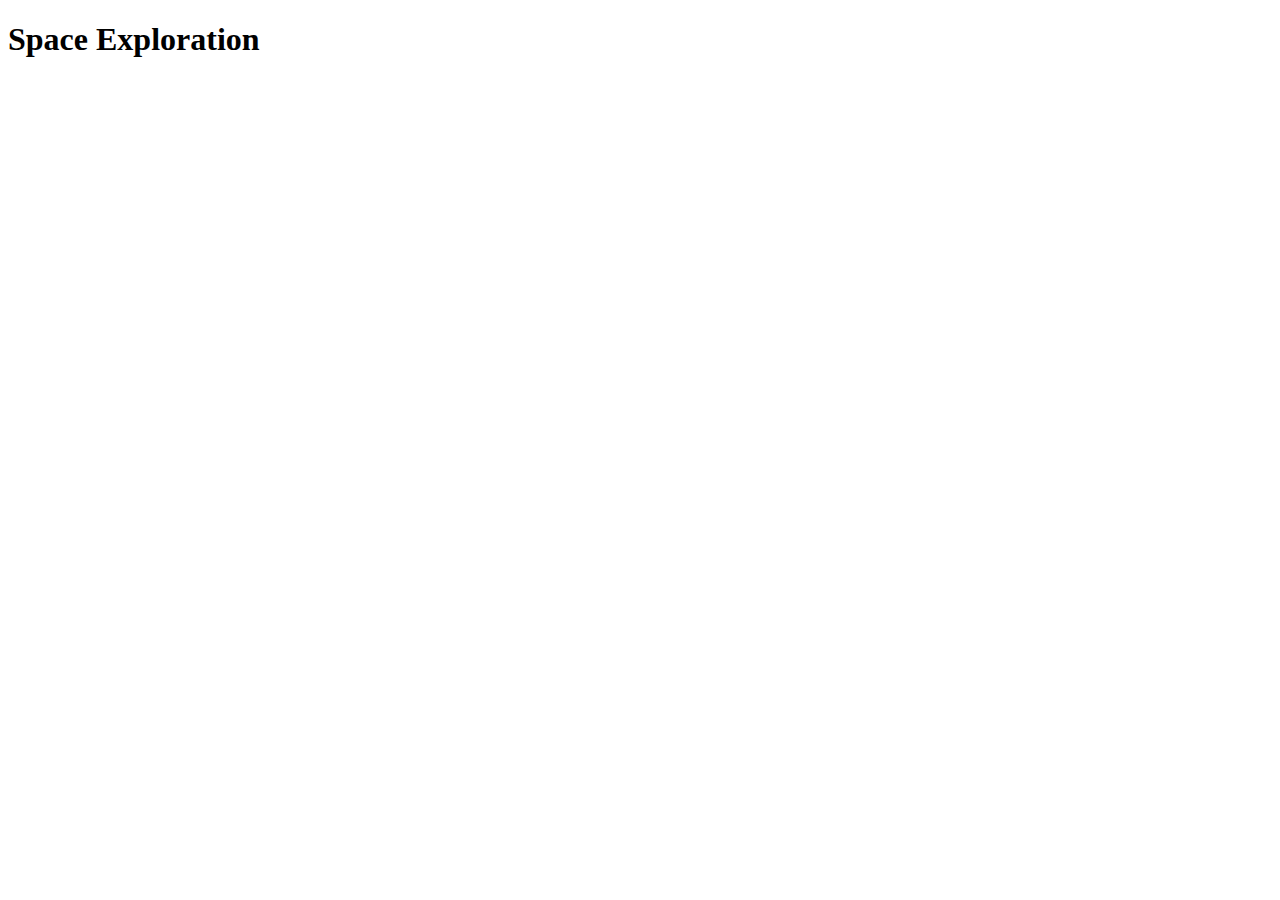
==== index.html @ 46195edb "first commmit" ====
<!DOCTYPE html>
<html lang="en">
<head>
    <meta charset="UTF-8">
    <meta name="viewport" content="width=device-width, initial-scale=1.0">
    <title>Document</title>
</head>
<body>
    <h1>Space Exploration</h1>
</body>
</html>
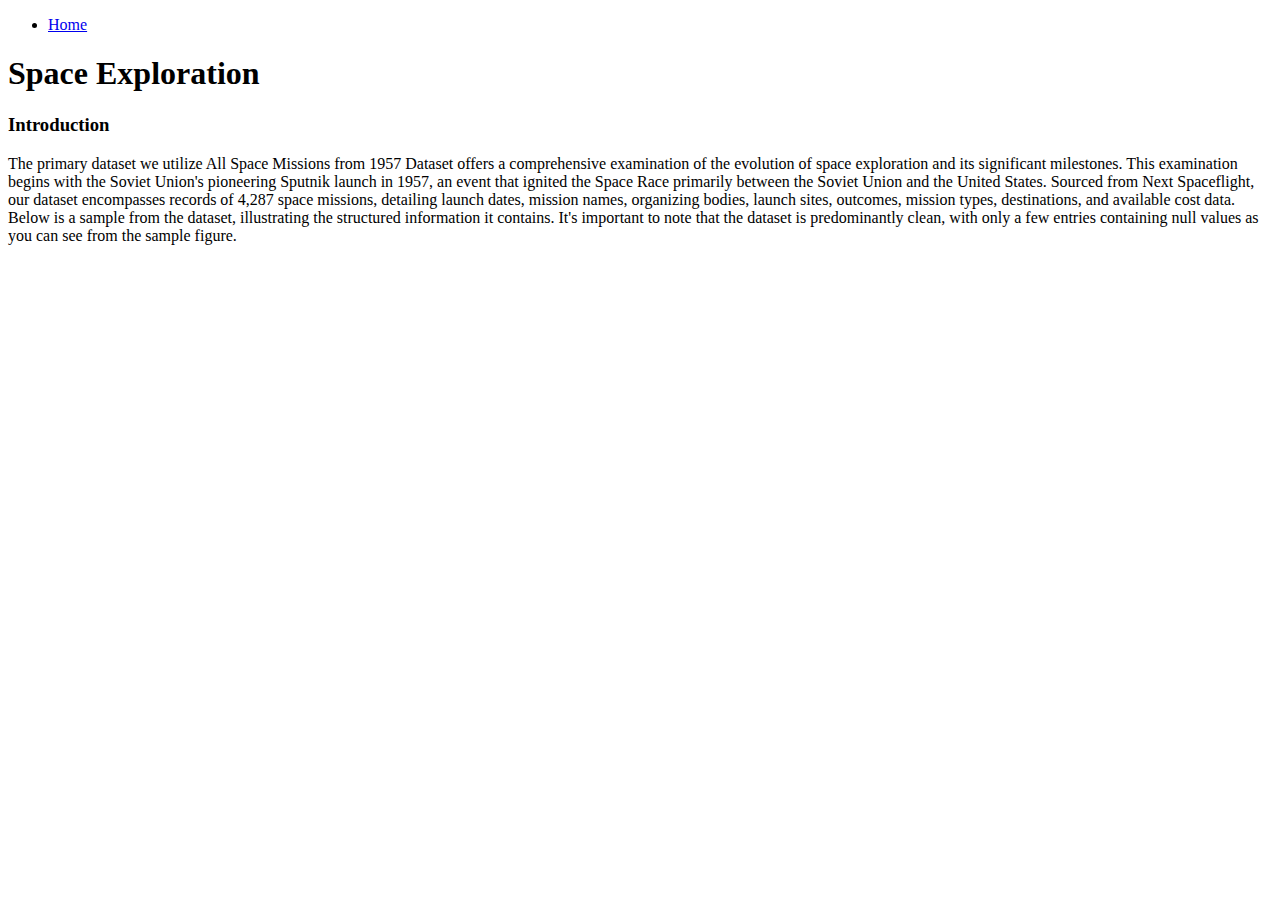
==== commit 8cdebf3f: "web" ====
--- a/index.html
+++ b/index.html
@@ -3,9 +3,27 @@
 <head>
     <meta charset="UTF-8">
     <meta name="viewport" content="width=device-width, initial-scale=1.0">
-    <title>Document</title>
+    <title>Space Exploration</title>
 </head>
 <body>
-    <h1>Space Exploration</h1>
+    <nav>
+        <ul>
+            <li><a href="index.html">Home</a></li>
+        </ul>
+    </nav>
+    <header class="title-row">
+        <h1>Space Exploration</h1>
+    </header>
+    <main class="width-limited">
+        <h3>Introduction</h3>
+        <p>The primary dataset we utilize All Space Missions from 1957 Dataset offers a comprehensive examination of the evolution 
+            of space exploration and its significant milestones. This examination begins with the Soviet Union's pioneering Sputnik 
+            launch in 1957, an event that ignited the Space Race primarily between the Soviet Union and the United States. Sourced 
+            from Next Spaceflight, our dataset encompasses records of 4,287 space missions, detailing launch dates, mission names, 
+            organizing bodies, launch sites, outcomes, mission types, destinations, and available cost data. Below is a sample from 
+            the dataset, illustrating the structured information it contains. It's important to note that the dataset is predominantly 
+            clean, with only a few entries containing null values as you can see from the sample figure.
+        </p>
+    </main>
 </body>
 </html>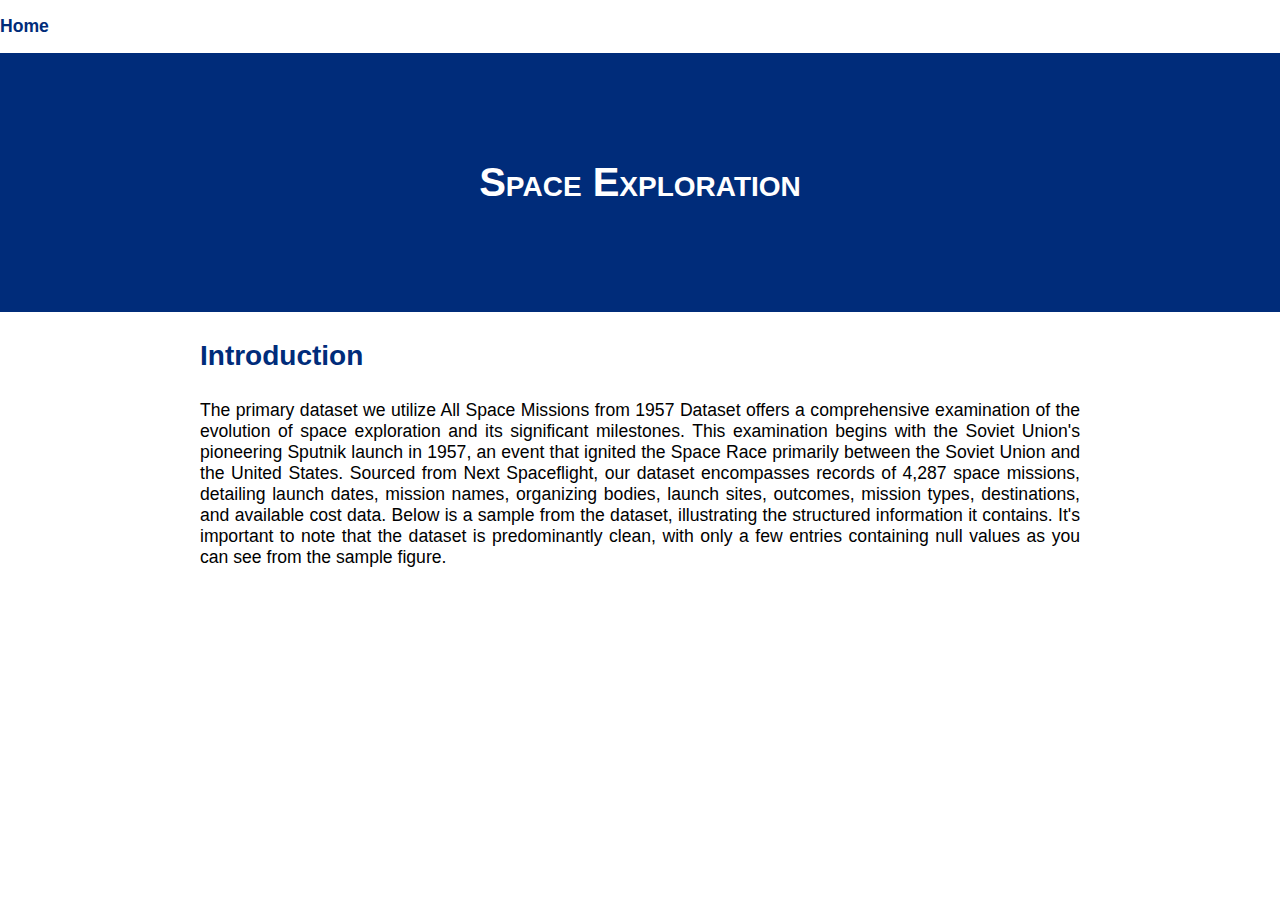
==== commit af7614c2: "aed" ====
--- a/index.html
+++ b/index.html
@@ -4,6 +4,7 @@
     <meta charset="UTF-8">
     <meta name="viewport" content="width=device-width, initial-scale=1.0">
     <title>Space Exploration</title>
+    <link rel="stylesheet" href="style.css">
 </head>
 <body>
     <nav>
--- a/style.css
+++ b/style.css
@@ -0,0 +1,214 @@
+/*
+This CSS governs the appearance of our site.
+You can find the basic concepts of CSS here: https://developer.mozilla.org/en-US/docs/Learn/CSS/Introduction_to_CSS/How_CSS_works
+*/
+
+/*
+This makes the border and padding be counted as part of the element's size.
+https://developer.mozilla.org/en-US/docs/Learn/CSS/Introduction_to_CSS/Box_model
+It switches from
+	https://mdn.mozillademos.org/files/13647/box-model-standard-small.png
+to
+	https://mdn.mozillademos.org/files/13649/box-model-alt-small.png
+*/
+* {
+	box-sizing: border-box;
+}
+
+/*
+Make the document fill the whole viewport, this overrides any weird defaults that browsers might have.
+*/
+html, body, figure {
+	width: 100%;
+	padding: 0;
+	margin: 0;
+	border: 0;
+}
+
+/* Default font and size */
+body {
+	font-family: sans-serif;
+	font-size: 1.1rem;
+}
+
+/*
+It is easier to read if the text is not too wide, so we limit the width.
+We use the class selector ".", so this style will be applied to elements with class="width-limited"
+
+The various units of measurement available in CSS:
+	https://developer.mozilla.org/en-US/docs/Learn/CSS/Introduction_to_CSS/Values_and_units
+*/
+.width-limited {
+	max-width: 55rem;
+
+	/* Center horizontally: */
+	margin-left: auto;
+	margin-right: auto;
+}
+
+/* Links: apply our theme color and remove underline */
+a {
+	color: rgb(0, 44, 122);
+	text-decoration: none;
+}
+
+/* Justify paragraphs */
+p {
+	text-align: justify;
+}
+
+/* Titles: set color and sizes */
+h1, h2, h3, h4, h5, h6
+{
+	color: rgb(0, 44, 122);
+}
+h1 { font-size: 2rem; }
+h2 { font-size: 1.75rem; }
+h3 { font-size: 1.75rem; }
+h4 { font-size: 1.25rem; }
+
+/* Top navigation bar */
+nav {
+	width: 100%;
+
+	padding-top: 1rem;
+	padding-bottom: 1rem;
+}
+
+/* Make the links in the navbar bold */
+nav a {
+	font-weight: bold;
+}
+
+/* Style of the list of links in the navbar */
+nav ul {
+	/* Clear defaults */
+	margin: 0;
+	padding: 0;
+
+	/* Remove list bullet points */
+	list-style-type: none;
+
+	/*
+	Flexbox is a modern mechanism for arranging elements
+		https://css-tricks.com/snippets/css/a-guide-to-flexbox/
+	This will arrange the elements in a row
+	*/
+	display: flex;
+	flex-flow: row wrap;
+	justify-content: flex-start;
+}
+
+/* Space between links */
+nav li {
+	margin-right: 3rem;
+}
+
+
+/* The box with a dark background and our site's title */
+.title-row {
+	width: 100%;
+
+	/* Space above and below the title */
+	padding-top: 5rem;
+	padding-bottom: 5rem;
+
+	background-color: rgb(0, 44, 122);
+
+	/* Center the title using flexbox */
+	display: flex;
+	justify-content: center;
+	align-items: center;
+}
+
+/* Style of the title inside the box */
+.title-row h1 {
+	font-size: 2.5rem;
+	color: white;
+	font-variant: small-caps;
+}
+
+.viz-row {
+	width: 100%;
+	/* Center the title using flexbox */
+	display: flex;
+	justify-content: center;
+	align-items: center;
+
+	padding-top: 2rem;
+	padding-bottom: 2rem;
+
+	background-color: rgb(50, 50, 50);
+}
+
+figure > * {
+	width: 100%;
+	height: auto;
+}
+
+
+footer {
+	padding-bottom: 5rem;
+}
+
+button {
+	display: block;
+
+	margin: 0.75rem;
+	margin-left: auto;
+	margin-right: auto;
+	padding: 0.75rem;
+
+	border: 2px blue solid;
+	border-radius: 1rem;
+
+	background: rgb(150, 200, 255);
+
+	font-weight: bold;
+	font-size: 1.5rem;
+
+}
+
+textarea {
+	width: 100%;
+	height: 30rem;
+
+	font-family: sans-serif;
+	font-size: 1rem;
+}
+
+#plot-occurrences {
+	height: 18rem;
+
+	display: flex;
+	flex-flow: row nowrap;
+	justify-content: space-around;
+	align-items: stretch;
+
+	color: white;
+	font-size: 1.3rem;
+}
+
+#plot-occurrences > div {
+	display: flex;
+	flex-flow: column nowrap;
+	justify-content: flex-end;
+	align-items: center;
+}
+
+#plot-occurrences .bar {
+	width: 2rem;
+
+	margin-bottom: 0.4rem;
+
+	background: rgb(240, 50, 10);
+}
+
+.label-value {
+	margin-top: 2rem;
+	margin-bottom: 0.25rem;
+	transform: rotate(90deg);
+
+	font-size: 0.8rem;
+}
+
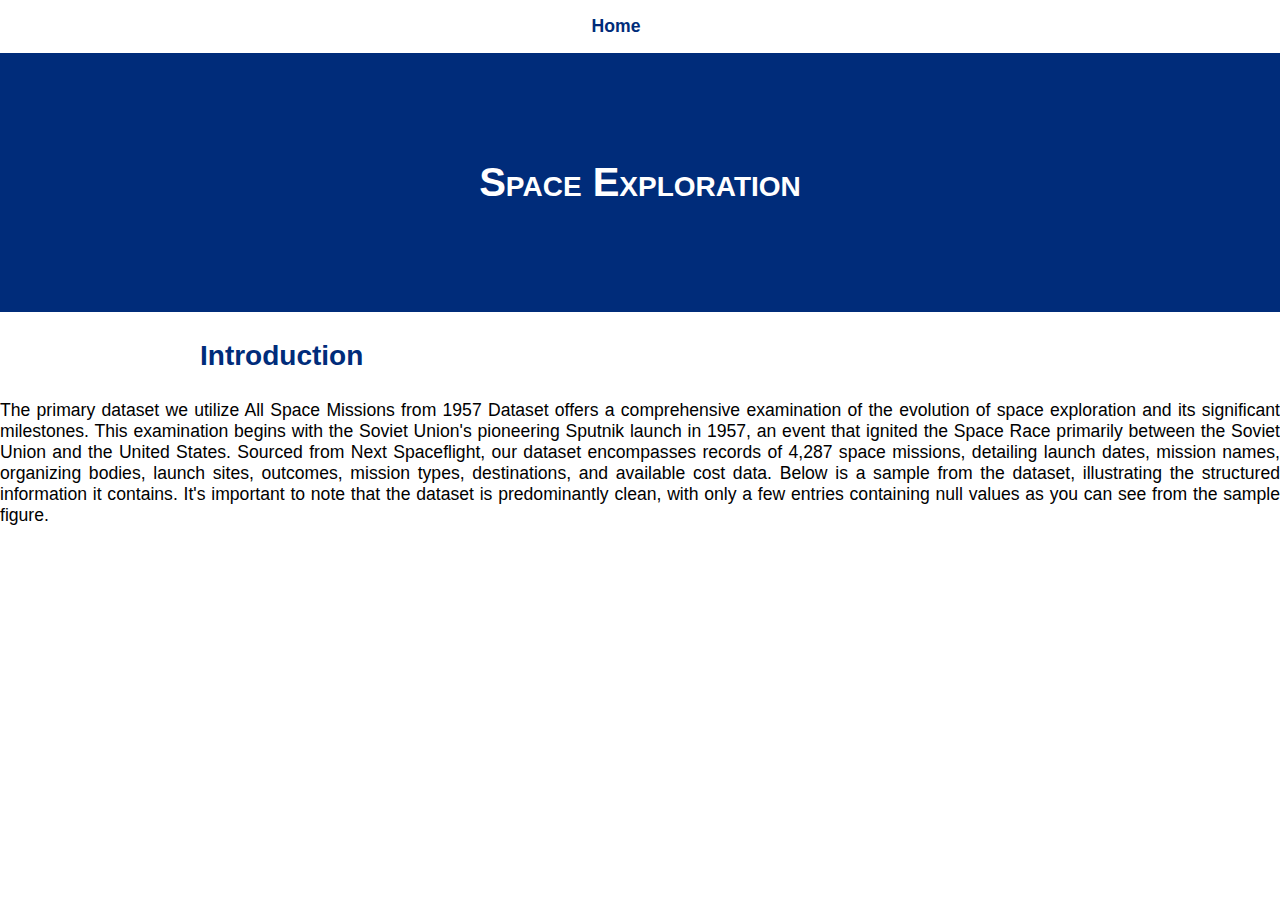
==== commit e80e7780: "fe" ====
--- a/index.html
+++ b/index.html
@@ -17,7 +17,7 @@
     </header>
     <main class="width-limited">
         <h3>Introduction</h3>
-        <p>The primary dataset we utilize All Space Missions from 1957 Dataset offers a comprehensive examination of the evolution 
+      </main>  <p>The primary dataset we utilize All Space Missions from 1957 Dataset offers a comprehensive examination of the evolution 
             of space exploration and its significant milestones. This examination begins with the Soviet Union's pioneering Sputnik 
             launch in 1957, an event that ignited the Space Race primarily between the Soviet Union and the United States. Sourced 
             from Next Spaceflight, our dataset encompasses records of 4,287 space missions, detailing launch dates, mission names, 
--- a/style.css
+++ b/style.css
@@ -70,9 +70,10 @@
 /* Top navigation bar */
 nav {
 	width: 100%;
-
 	padding-top: 1rem;
 	padding-bottom: 1rem;
+    display: flex;
+    justify-content: center;
 }
 
 /* Make the links in the navbar bold */
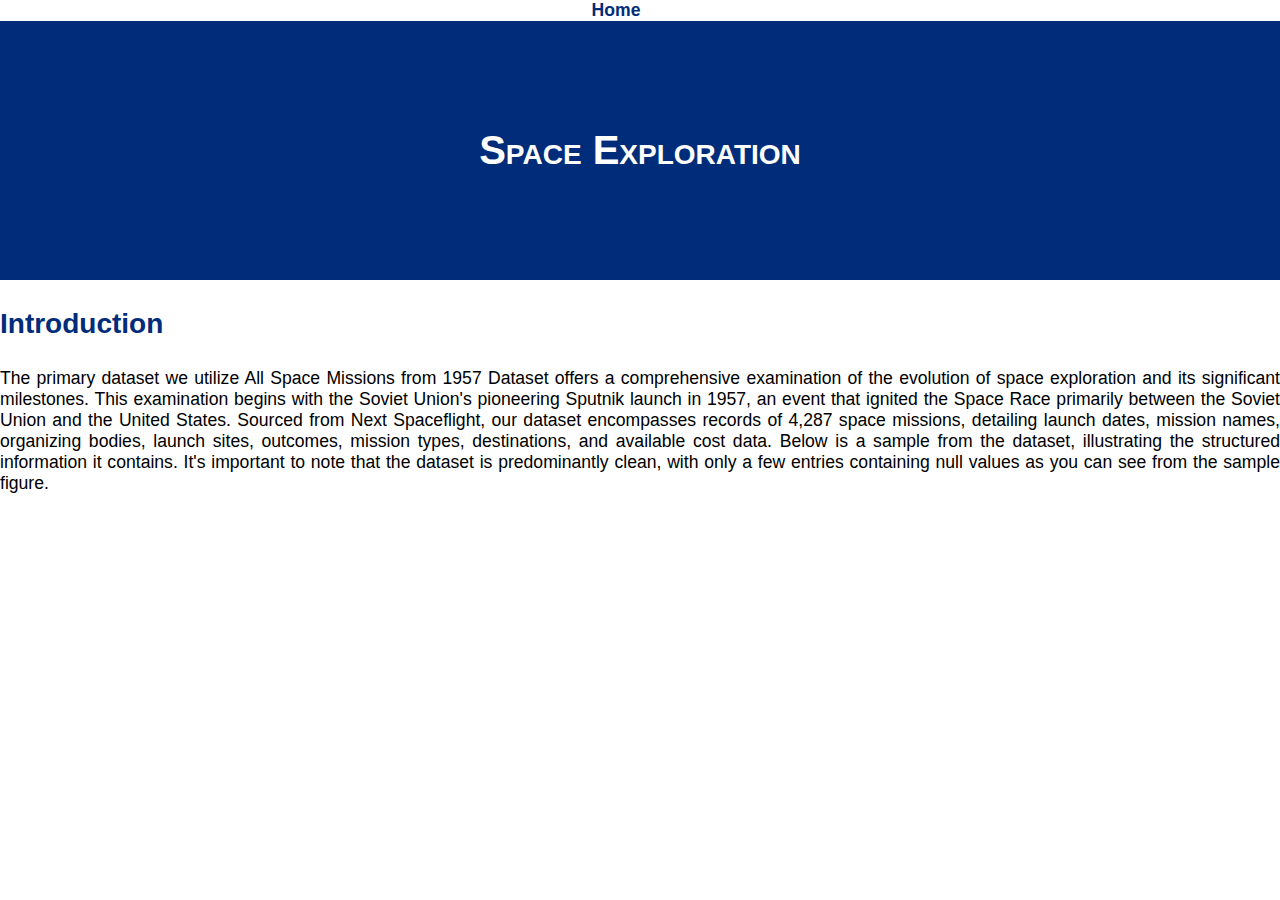
==== commit 52285e20: "sz" ====
--- a/index.html
+++ b/index.html
@@ -15,7 +15,7 @@
     <header class="title-row">
         <h1>Space Exploration</h1>
     </header>
-    <main class="width-limited">
+    <main class=".width-limited">
         <h3>Introduction</h3>
       </main>  <p>The primary dataset we utilize All Space Missions from 1957 Dataset offers a comprehensive examination of the evolution 
             of space exploration and its significant milestones. This examination begins with the Soviet Union's pioneering Sputnik 
--- a/style.css
+++ b/style.css
@@ -69,9 +69,6 @@
 
 /* Top navigation bar */
 nav {
-	width: 100%;
-	padding-top: 1rem;
-	padding-bottom: 1rem;
     display: flex;
     justify-content: center;
 }
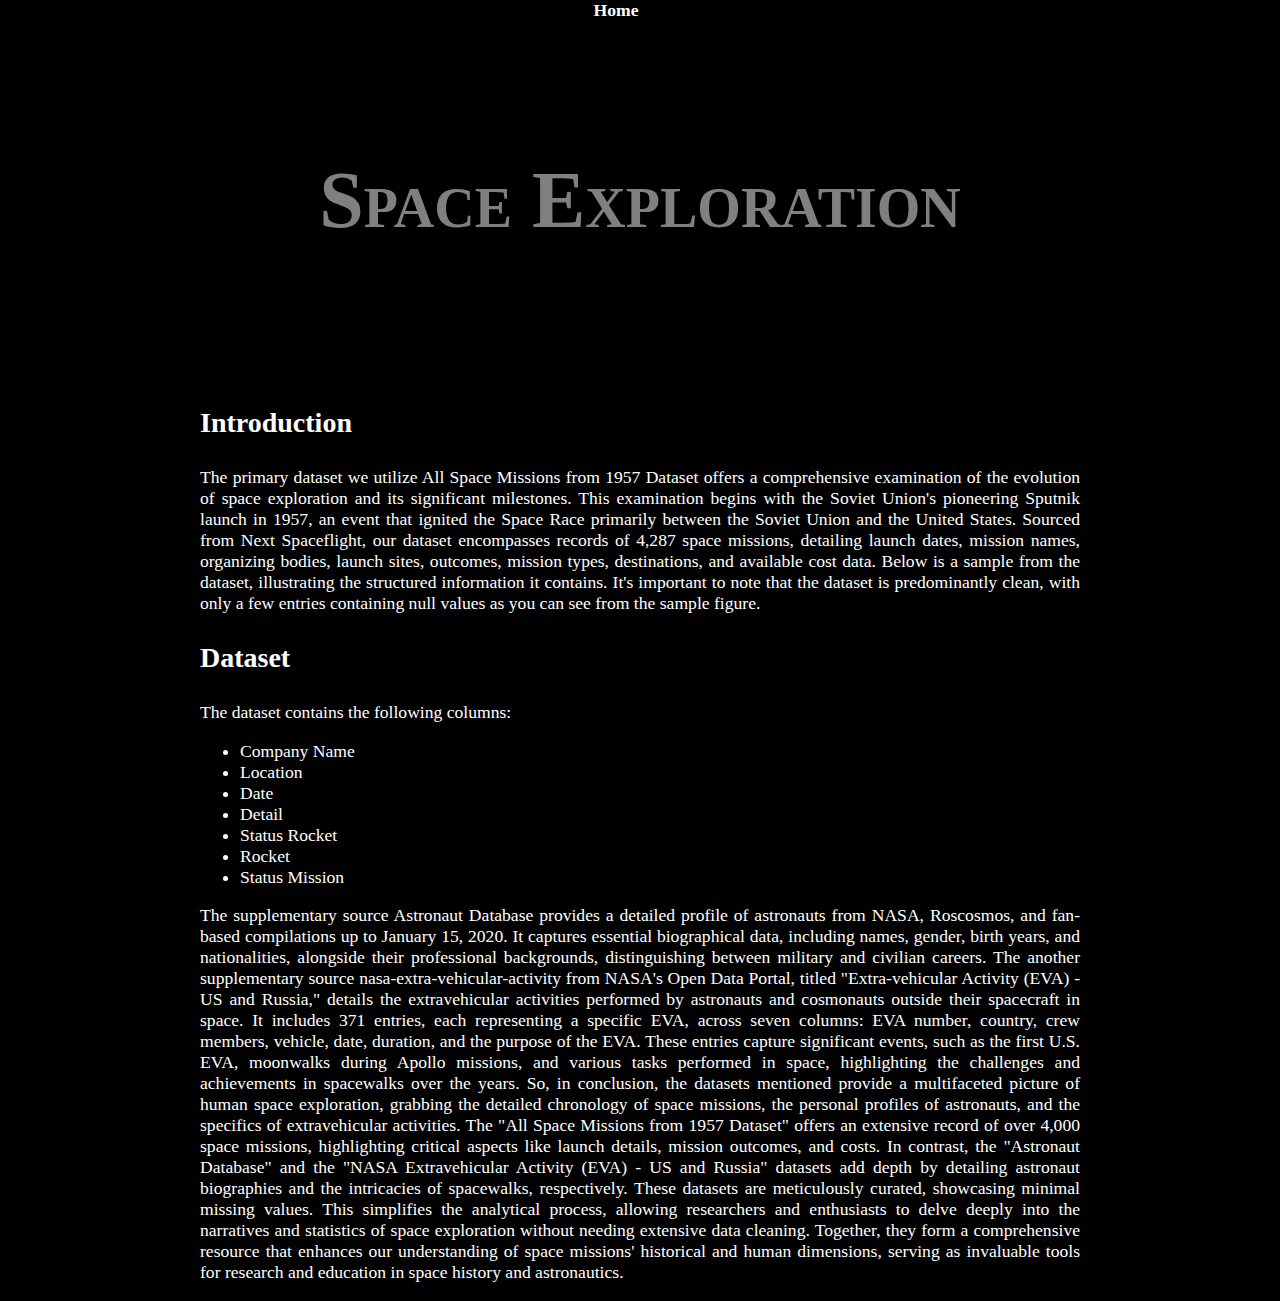
==== commit 6cadf143: "Update index.html" ====
--- a/index.html
+++ b/index.html
@@ -8,16 +8,16 @@
 </head>
 <body>
     <nav>
-        <ul>
+        <ul class="width-limited">
             <li><a href="index.html">Home</a></li>
         </ul>
     </nav>
     <header class="title-row">
         <h1>Space Exploration</h1>
     </header>
-    <main class=".width-limited">
+    <main class="width-limited">
         <h3>Introduction</h3>
-      </main>  <p>The primary dataset we utilize All Space Missions from 1957 Dataset offers a comprehensive examination of the evolution 
+        <p>The primary dataset we utilize All Space Missions from 1957 Dataset offers a comprehensive examination of the evolution 
             of space exploration and its significant milestones. This examination begins with the Soviet Union's pioneering Sputnik 
             launch in 1957, an event that ignited the Space Race primarily between the Soviet Union and the United States. Sourced 
             from Next Spaceflight, our dataset encompasses records of 4,287 space missions, detailing launch dates, mission names, 
@@ -25,6 +25,41 @@
             the dataset, illustrating the structured information it contains. It's important to note that the dataset is predominantly 
             clean, with only a few entries containing null values as you can see from the sample figure.
         </p>
+        <h3>Dataset</h3>
+            <p>
+                The dataset contains the following columns:
+            </p>
+            <ul>
+                <li>Company Name</li>
+                <li>Location</li>
+                <li>Date</li>
+                <li>Detail</li>
+                <li>Status Rocket</li>
+                <li>Rocket</li>
+                <li>Status Mission</li>
+            </ul>
+            <p>
+                The supplementary source Astronaut Database provides a detailed profile of astronauts from NASA, Roscosmos, and fan-based 
+                compilations up to January 15, 2020. It captures essential biographical data, including names, gender, birth years, and 
+                nationalities, alongside their professional backgrounds, distinguishing between military and civilian careers.
+
+                The another supplementary source nasa-extra-vehicular-activity from NASA's Open Data Portal, titled "Extra-vehicular Activity 
+                (EVA) - US and Russia," details the extravehicular activities performed by astronauts and cosmonauts outside their spacecraft
+                in space. It includes 371 entries, each representing a specific EVA, across seven columns: EVA number, country, crew members, 
+                vehicle, date, duration, and the purpose of the EVA. These entries capture significant events, such as the first U.S. EVA,
+                moonwalks during Apollo missions, and various tasks performed in space, highlighting the challenges and achievements in 
+                spacewalks over the years.
+
+                So, in conclusion, the datasets mentioned provide a multifaceted picture of human space exploration, grabbing the detailed 
+                chronology of space missions, the personal profiles of astronauts, and the specifics of extravehicular activities. The "All 
+                Space Missions from 1957 Dataset" offers an extensive record of over 4,000 space missions, highlighting critical aspects like 
+                launch details, mission outcomes, and costs. In contrast, the "Astronaut Database" and the "NASA Extravehicular Activity (EVA) 
+                - US and Russia" datasets add depth by detailing astronaut biographies and the intricacies of spacewalks, respectively. These 
+                datasets are meticulously curated, showcasing minimal missing values. This simplifies the analytical process, allowing researchers 
+                and enthusiasts to delve deeply into the narratives and statistics of space exploration without needing extensive data cleaning. 
+                Together, they form a comprehensive resource that enhances our understanding of space missions' historical and human dimensions, 
+                serving as invaluable tools for research and education in space history and astronautics. 
+            </p>
     </main>
 </body>
-</html>+</html>
--- a/style.css
+++ b/style.css
@@ -1,23 +1,8 @@
-/*
-This CSS governs the appearance of our site.
-You can find the basic concepts of CSS here: https://developer.mozilla.org/en-US/docs/Learn/CSS/Introduction_to_CSS/How_CSS_works
-*/
-
-/*
-This makes the border and padding be counted as part of the element's size.
-https://developer.mozilla.org/en-US/docs/Learn/CSS/Introduction_to_CSS/Box_model
-It switches from
-	https://mdn.mozillademos.org/files/13647/box-model-standard-small.png
-to
-	https://mdn.mozillademos.org/files/13649/box-model-alt-small.png
-*/
 * {
 	box-sizing: border-box;
-}
-
-/*
-Make the document fill the whole viewport, this overrides any weird defaults that browsers might have.
-*/
+	background-color: black;
+}
+
 html, body, figure {
 	width: 100%;
 	padding: 0;
@@ -25,10 +10,18 @@
 	border: 0;
 }
 
-/* Default font and size */
 body {
-	font-family: sans-serif;
+	font-family: Cambria, Cochin, Georgia, Times, 'Times New Roman', serif;
 	font-size: 1.1rem;
+
+}
+header {
+	background-image: url('background2-space.jpg');
+	background-repeat: no-repeat;
+	background-size: cover;
+	background-position: center;
+	color: white;
+	padding: 1rem;
 }
 
 /*
@@ -40,27 +33,34 @@
 */
 .width-limited {
 	max-width: 55rem;
-
-	/* Center horizontally: */
 	margin-left: auto;
 	margin-right: auto;
 }
 
 /* Links: apply our theme color and remove underline */
 a {
-	color: rgb(0, 44, 122);
-	text-decoration: none;
+	color: white;
+	text-decoration:wavy;
+	width: auto;
+	font: italic;
+
 }
 
 /* Justify paragraphs */
 p {
 	text-align: justify;
+	color : white;
+}
+
+ul {
+	color: white;
 }
 
 /* Titles: set color and sizes */
-h1, h2, h3, h4, h5, h6
+h2, h3, h4, h5, h6
 {
-	color: rgb(0, 44, 122);
+	color: white;
+	font: oblique;
 }
 h1 { font-size: 2rem; }
 h2 { font-size: 1.75rem; }
@@ -86,6 +86,7 @@
 
 	/* Remove list bullet points */
 	list-style-type: none;
+	
 
 	/*
 	Flexbox is a modern mechanism for arranging elements
@@ -97,9 +98,10 @@
 	justify-content: flex-start;
 }
 
-/* Space between links */
+
 nav li {
 	margin-right: 3rem;
+
 }
 
 
@@ -111,8 +113,6 @@
 	padding-top: 5rem;
 	padding-bottom: 5rem;
 
-	background-color: rgb(0, 44, 122);
-
 	/* Center the title using flexbox */
 	display: flex;
 	justify-content: center;
@@ -121,9 +121,16 @@
 
 /* Style of the title inside the box */
 .title-row h1 {
-	font-size: 2.5rem;
-	color: white;
+	font-size: 5rem;
+	color: grey;
 	font-variant: small-caps;
+	text-shadow: black 0.1rem 0.1rem 0.2rem;
+	background-color: transparent;
+	position:relative;
+	size: 15rem;
+
+	
+	
 }
 
 .viz-row {
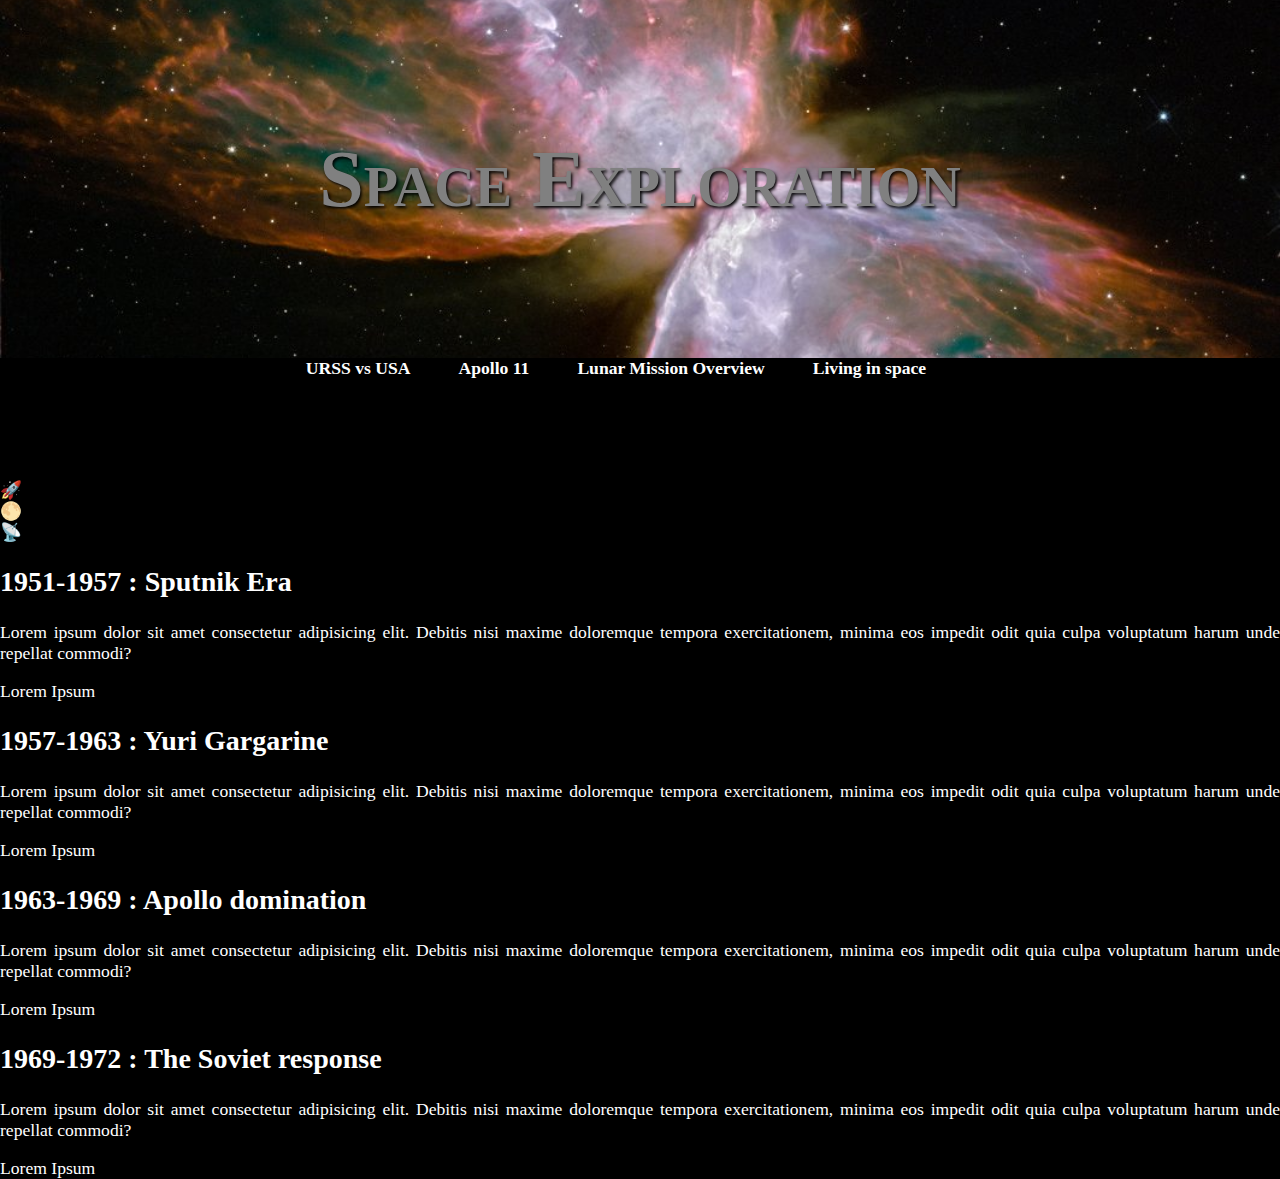
==== commit d00c3979: "ed" ====
--- a/index.html
+++ b/index.html
@@ -1,65 +1,63 @@
 <!DOCTYPE html>
 <html lang="en">
-<head>
-    <meta charset="UTF-8">
-    <meta name="viewport" content="width=device-width, initial-scale=1.0">
-    <title>Space Exploration</title>
-    <link rel="stylesheet" href="style.css">
-</head>
-<body>
+    <head>
+        <title>Space Exploration</title>
+        <link rel="stylesheet" href="style.css">
+        <link rel="stylesheet" href="https://cdnjs.cloudflare.com/ajax/libs/font-awesome/5.15.3/css/all.min.css">
+    </head>
+    <header class="title-row">
+        <h1 class="main-title">Space Exploration</h1>
+        
+    </header>
     <nav>
         <ul class="width-limited">
-            <li><a href="index.html">Home</a></li>
+            <li><a href="index.html">URSS vs USA</a></li>
+            <li><a href="description.html">Apollo 11</a></li>
+            <li><a href="data.html">Lunar Mission Overview</a></li>
+            <li><a href="team.html">Living in space</a></li>
         </ul>
     </nav>
-    <header class="title-row">
-        <h1>Space Exploration</h1>
-    </header>
-    <main class="width-limited">
-        <h3>Introduction</h3>
-        <p>The primary dataset we utilize All Space Missions from 1957 Dataset offers a comprehensive examination of the evolution 
-            of space exploration and its significant milestones. This examination begins with the Soviet Union's pioneering Sputnik 
-            launch in 1957, an event that ignited the Space Race primarily between the Soviet Union and the United States. Sourced 
-            from Next Spaceflight, our dataset encompasses records of 4,287 space missions, detailing launch dates, mission names, 
-            organizing bodies, launch sites, outcomes, mission types, destinations, and available cost data. Below is a sample from 
-            the dataset, illustrating the structured information it contains. It's important to note that the dataset is predominantly 
-            clean, with only a few entries containing null values as you can see from the sample figure.
-        </p>
-        <h3>Dataset</h3>
+
+    <h1 class="moon-race">URSS vs USA : The Moon Race  </h1>
+
+    <div class="box-timeline">
+
+        <div class="ligne"></div>
+
+        <div class="rond r1" data-anim="1">&#128752;</div>
+        <div class="rond r2" data-anim="2">&#128640;</div>
+        <div class="rond r3" data-anim="3">&#127765;</div>
+        <div class="rond r4" data-anim="4">&#128225;</div>
+
+
+        <div class="box b1" data-anim="1">
+            <h2>1951-1957 : Sputnik Era</h2>
             <p>
-                The dataset contains the following columns:
+                Lorem ipsum dolor sit amet consectetur adipisicing elit. Debitis nisi maxime doloremque tempora exercitationem, minima eos impedit odit quia culpa voluptatum harum unde repellat commodi?
             </p>
-            <ul>
-                <li>Company Name</li>
-                <li>Location</li>
-                <li>Date</li>
-                <li>Detail</li>
-                <li>Status Rocket</li>
-                <li>Rocket</li>
-                <li>Status Mission</li>
-            </ul>
+            <a href="#" class="btn">Lorem Ipsum</a>
+        </div>
+        <div class="box b2" data-anim="2">
+            <h2>1957-1963 : Yuri Gargarine </h2>
             <p>
-                The supplementary source Astronaut Database provides a detailed profile of astronauts from NASA, Roscosmos, and fan-based 
-                compilations up to January 15, 2020. It captures essential biographical data, including names, gender, birth years, and 
-                nationalities, alongside their professional backgrounds, distinguishing between military and civilian careers.
+                Lorem ipsum dolor sit amet consectetur adipisicing elit. Debitis nisi maxime doloremque tempora exercitationem, minima eos impedit odit quia culpa voluptatum harum unde repellat commodi?
+            </p>
+            <a href="#" class="btn">Lorem Ipsum</a>
+        </div>
+        <div class="box b3" data-anim="3">
+            <h2>1963-1969 : Apollo domination</h2>
+            <p>
+                Lorem ipsum dolor sit amet consectetur adipisicing elit. Debitis nisi maxime doloremque tempora exercitationem, minima eos impedit odit quia culpa voluptatum harum unde repellat commodi?
+            </p>
+            <a href="#" class="btn">Lorem Ipsum</a>
+        </div>
+        <div class="box b4" data-anim="4">
+            <h2>1969-1972 : The Soviet response</h2>
+            <p>
+                Lorem ipsum dolor sit amet consectetur adipisicing elit. Debitis nisi maxime doloremque tempora exercitationem, minima eos impedit odit quia culpa voluptatum harum unde repellat commodi?
+            </p>
+            <a href="#" class="btn">Lorem Ipsum</a>
+        </div>
 
-                The another supplementary source nasa-extra-vehicular-activity from NASA's Open Data Portal, titled "Extra-vehicular Activity 
-                (EVA) - US and Russia," details the extravehicular activities performed by astronauts and cosmonauts outside their spacecraft
-                in space. It includes 371 entries, each representing a specific EVA, across seven columns: EVA number, country, crew members, 
-                vehicle, date, duration, and the purpose of the EVA. These entries capture significant events, such as the first U.S. EVA,
-                moonwalks during Apollo missions, and various tasks performed in space, highlighting the challenges and achievements in 
-                spacewalks over the years.
-
-                So, in conclusion, the datasets mentioned provide a multifaceted picture of human space exploration, grabbing the detailed 
-                chronology of space missions, the personal profiles of astronauts, and the specifics of extravehicular activities. The "All 
-                Space Missions from 1957 Dataset" offers an extensive record of over 4,000 space missions, highlighting critical aspects like 
-                launch details, mission outcomes, and costs. In contrast, the "Astronaut Database" and the "NASA Extravehicular Activity (EVA) 
-                - US and Russia" datasets add depth by detailing astronaut biographies and the intricacies of spacewalks, respectively. These 
-                datasets are meticulously curated, showcasing minimal missing values. This simplifies the analytical process, allowing researchers 
-                and enthusiasts to delve deeply into the narratives and statistics of space exploration without needing extensive data cleaning. 
-                Together, they form a comprehensive resource that enhances our understanding of space missions' historical and human dimensions, 
-                serving as invaluable tools for research and education in space history and astronautics. 
-            </p>
-    </main>
-</body>
-</html>
+    </div>
+    
